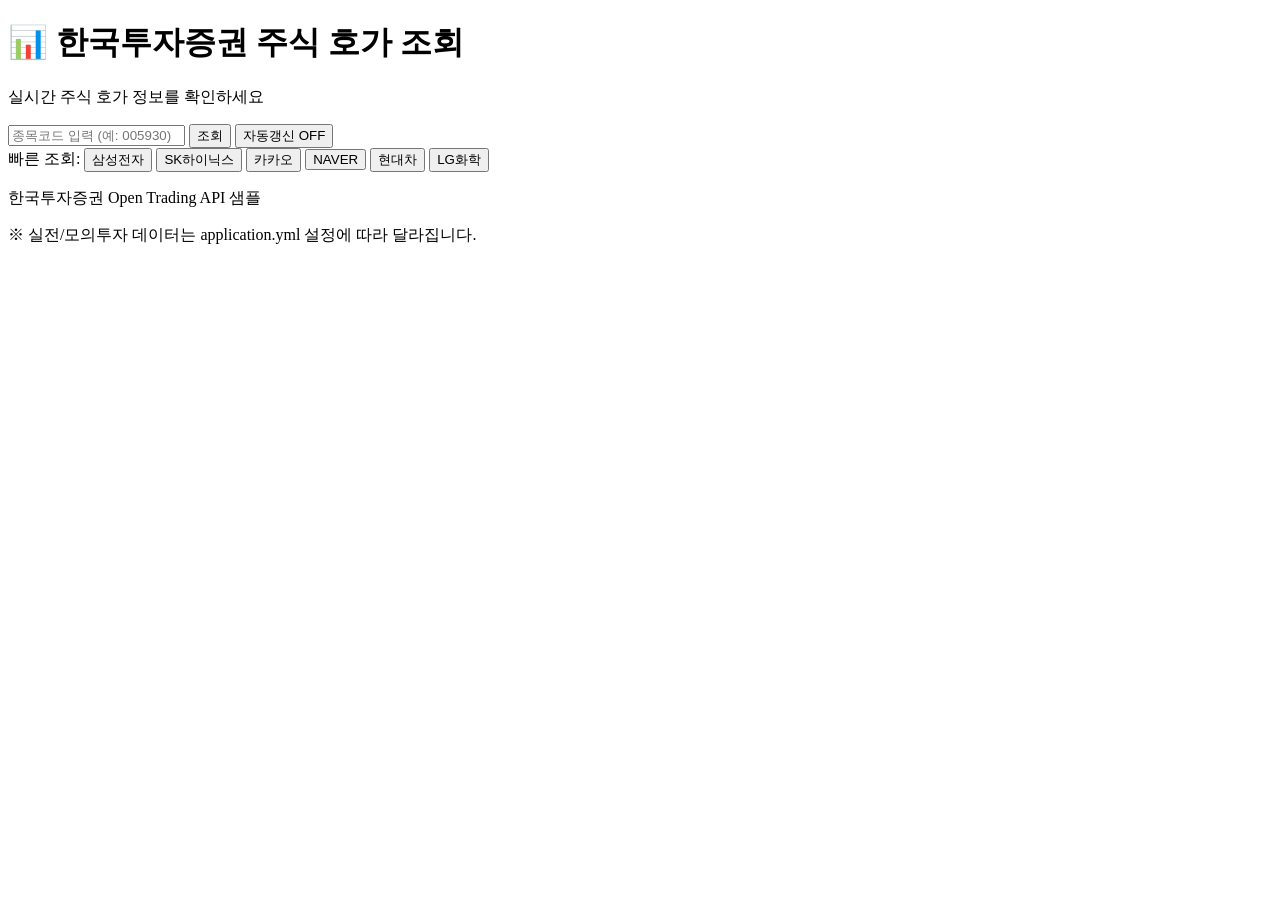
==== examples_llm/spring-boot-asking-price/src/main/resources/static/index.html @ b6ac8bf0 "Add web UI for stock asking price viewer Spring Boot 호가 조회 샘플에 웹 UI 추가  주요 기능: - 반응형 웹 UI (HTML/CSS/" ====
<!DOCTYPE html>
<html lang="ko">
<head>
    <meta charset="UTF-8">
    <meta name="viewport" content="width=device-width, initial-scale=1.0">
    <title>한국투자증권 주식 호가 조회</title>
    <link rel="stylesheet" href="/css/style.css">
</head>
<body>
    <div class="container">
        <header>
            <h1>📊 한국투자증권 주식 호가 조회</h1>
            <p class="subtitle">실시간 주식 호가 정보를 확인하세요</p>
        </header>

        <div class="search-section">
            <div class="search-box">
                <input
                    type="text"
                    id="stockCode"
                    placeholder="종목코드 입력 (예: 005930)"
                    maxlength="6"
                    autocomplete="off">
                <button id="searchBtn" onclick="searchStock()">조회</button>
                <button id="autoRefreshBtn" onclick="toggleAutoRefresh()">자동갱신 OFF</button>
            </div>

            <div class="quick-stocks">
                <span class="label">빠른 조회:</span>
                <button onclick="quickSearch('005930')">삼성전자</button>
                <button onclick="quickSearch('000660')">SK하이닉스</button>
                <button onclick="quickSearch('035720')">카카오</button>
                <button onclick="quickSearch('035420')">NAVER</button>
                <button onclick="quickSearch('005380')">현대차</button>
                <button onclick="quickSearch('051910')">LG화학</button>
            </div>
        </div>

        <div id="loadingIndicator" class="loading-indicator" style="display: none;">
            <div class="spinner"></div>
            <span>데이터를 불러오는 중...</span>
        </div>

        <div id="errorMessage" class="error-message" style="display: none;"></div>

        <div id="stockInfo" class="stock-info" style="display: none;">
            <!-- 현재가 정보 -->
            <div class="current-price-section">
                <div class="stock-header">
                    <h2 id="stockName">종목명</h2>
                    <span class="stock-code-display" id="stockCodeDisplay">000000</span>
                </div>
                <div class="price-info">
                    <div class="current-price" id="currentPrice">0</div>
                    <div class="price-change">
                        <span id="priceChange" class="change-value">0</span>
                        <span id="priceChangeRate" class="change-rate">0.00%</span>
                    </div>
                </div>
                <div class="volume-info">
                    <span class="label">거래량</span>
                    <span id="volume" class="value">0</span>
                </div>
                <div class="last-update">
                    <span>마지막 업데이트: <span id="lastUpdate">-</span></span>
                </div>
            </div>

            <!-- 호가판 -->
            <div class="orderbook-section">
                <div class="orderbook-header">
                    <h3>호가 정보</h3>
                    <div class="orderbook-summary">
                        <div class="summary-item ask">
                            <span class="label">총 매도잔량</span>
                            <span id="totalAskVolume" class="value">0</span>
                        </div>
                        <div class="summary-item bid">
                            <span class="label">총 매수잔량</span>
                            <span id="totalBidVolume" class="value">0</span>
                        </div>
                    </div>
                </div>

                <div class="orderbook">
                    <div class="orderbook-table-header">
                        <div class="header-cell ask">매도잔량</div>
                        <div class="header-cell ask">매도호가</div>
                        <div class="header-cell bid">매수호가</div>
                        <div class="header-cell bid">매수잔량</div>
                    </div>
                    <div id="orderbookRows">
                        <!-- JavaScript로 동적 생성 -->
                    </div>
                </div>
            </div>
        </div>

        <footer>
            <p>한국투자증권 Open Trading API 샘플</p>
            <p class="note">※ 실전/모의투자 데이터는 application.yml 설정에 따라 달라집니다.</p>
        </footer>
    </div>

    <script src="/js/app.js"></script>
</body>
</html>
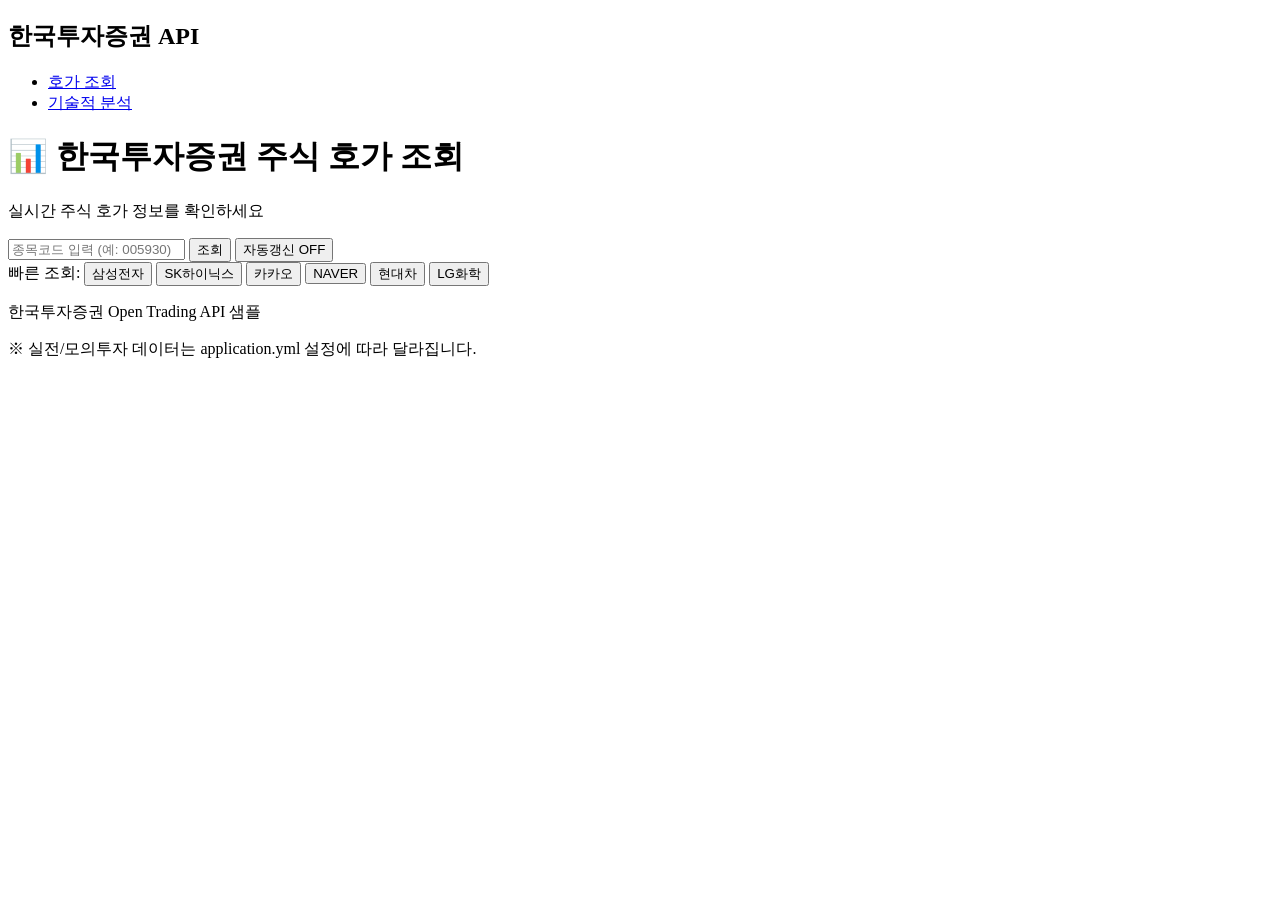
==== commit 1779f5e6: "기본 로직 구현" ====
--- a/examples_llm/spring-boot-asking-price/src/main/resources/static/index.html
+++ b/examples_llm/spring-boot-asking-price/src/main/resources/static/index.html
@@ -6,6 +6,7 @@
     <title>한국투자증권 주식 호가 조회</title>
     <link rel="stylesheet" href="/css/style.css">
 </head>
+    <nav class="navbar">        <div class="nav-container">            <h1 class="logo">한국투자증권 API</h1>            <ul class="nav-menu">                <li><a href="index.html" class="active">호가 조회</a></li>                <li><a href="technical-analysis.html">기술적 분석</a></li>            </ul>        </div>    </nav>
 <body>
     <div class="container">
         <header>
